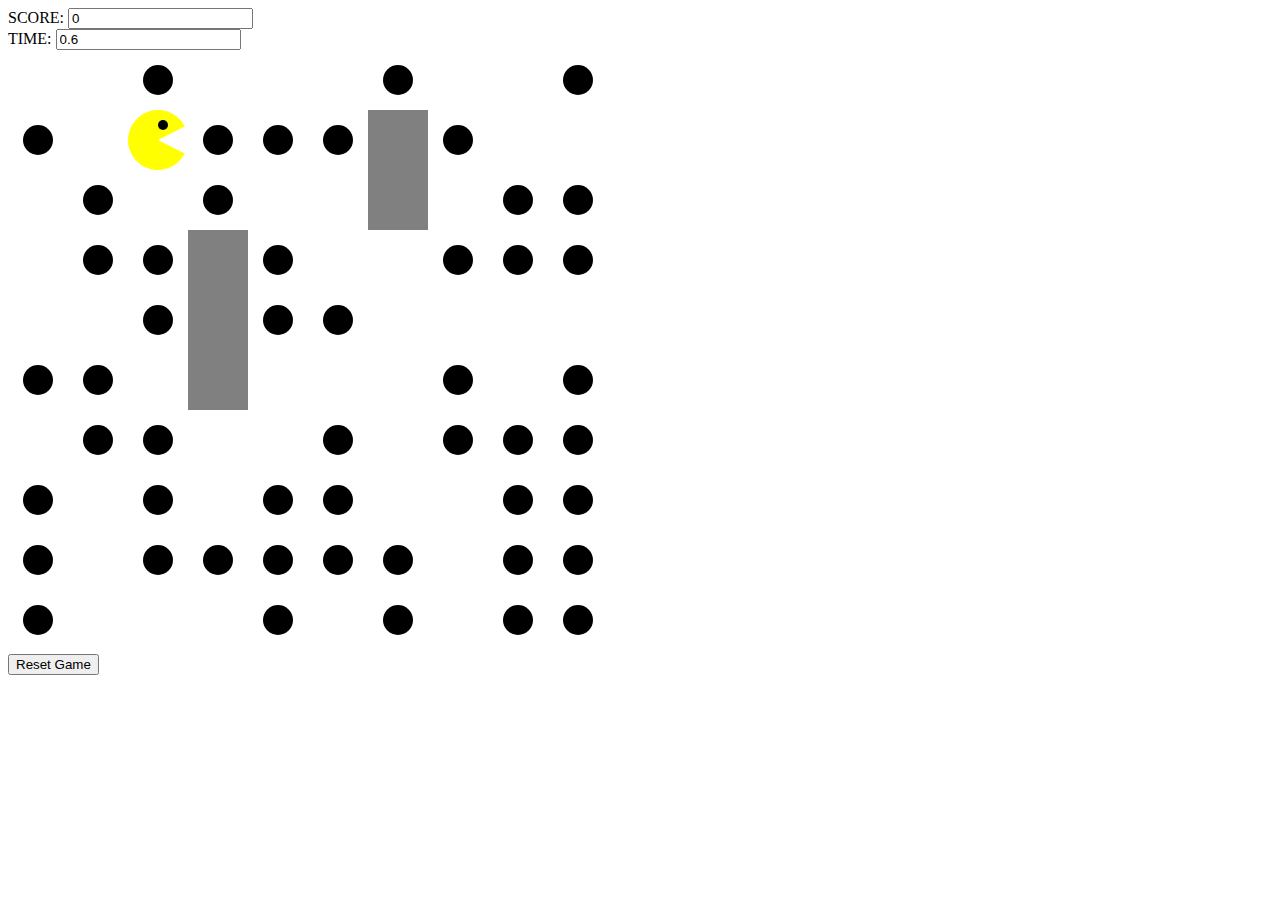
==== tempGameOp.html @ f91c4b78 "save prog in game" ====
<!DOCTYPE html>
<html>
    <head>
        <script src="./jquery-3.4.1.slim.min.js"></script>
        <script type="text/javascript" src="app.js"></script>
    </head>
    
    <body>
        <div id="score">
            <label for="lblScore">SCORE:</label>
            <input id="lblScore" type="text" />
        </div>
        <div id="time">
            <label for="lblTime">TIME:</label>
            <input id="lblTime" type="text" />
        </div>
        <div id="game">
            <canvas id="canvas" height="600" width="600"></canvas>
        </div>
        <div>
            <button onclick="ResetGame()" id="reset_game">Reset Game</button>
        </div>
    </body>
</html>
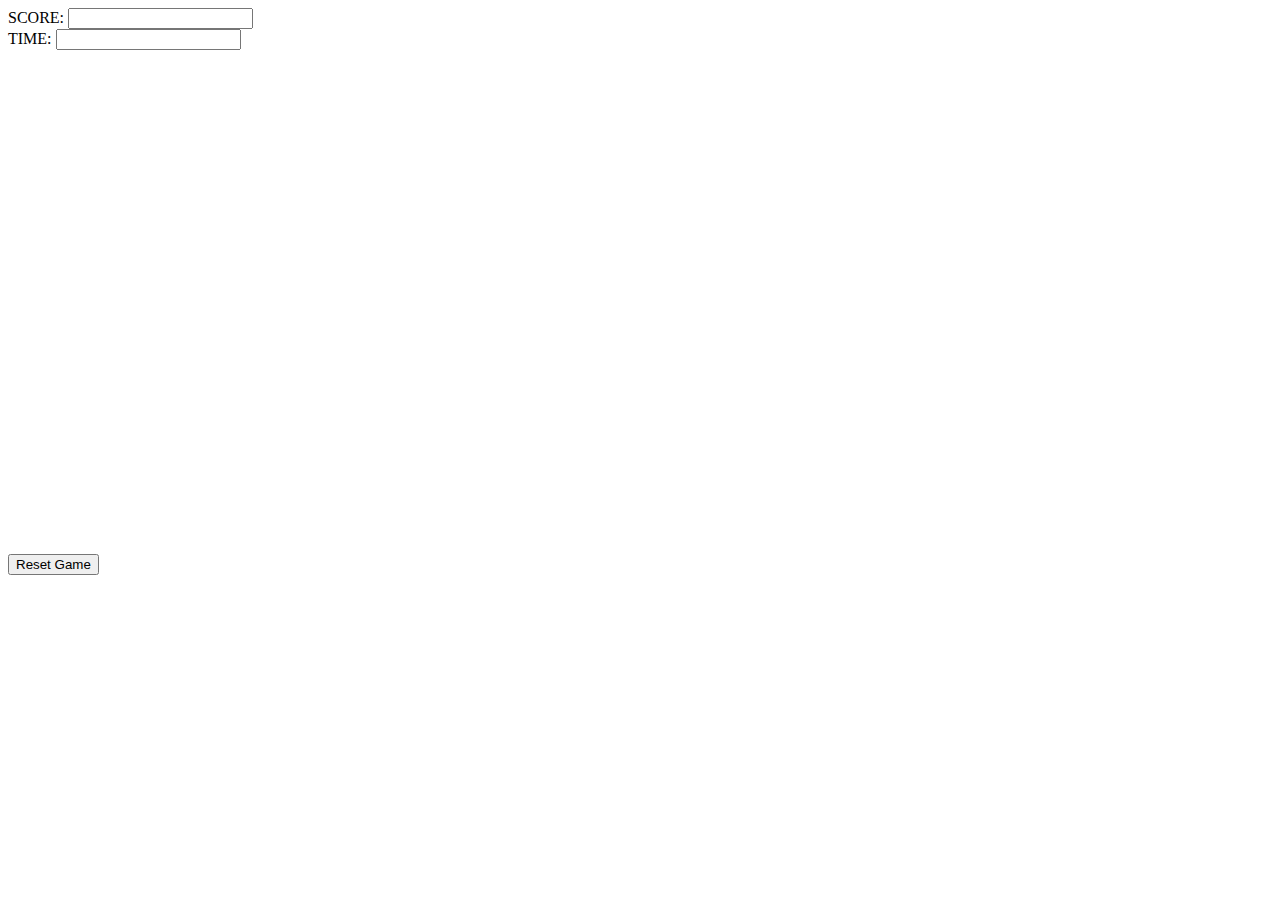
==== commit 12c2c624: "yesterdat samak" ====
--- a/tempGameOp.html
+++ b/tempGameOp.html
@@ -15,7 +15,7 @@
             <input id="lblTime" type="text" />
         </div>
         <div id="game">
-            <canvas id="canvas" height="600" width="600"></canvas>
+            <canvas id="canvas" style="position: relative; left: 25%;" height="500" width="500"></canvas>
         </div>
         <div>
             <button onclick="ResetGame()" id="reset_game">Reset Game</button>
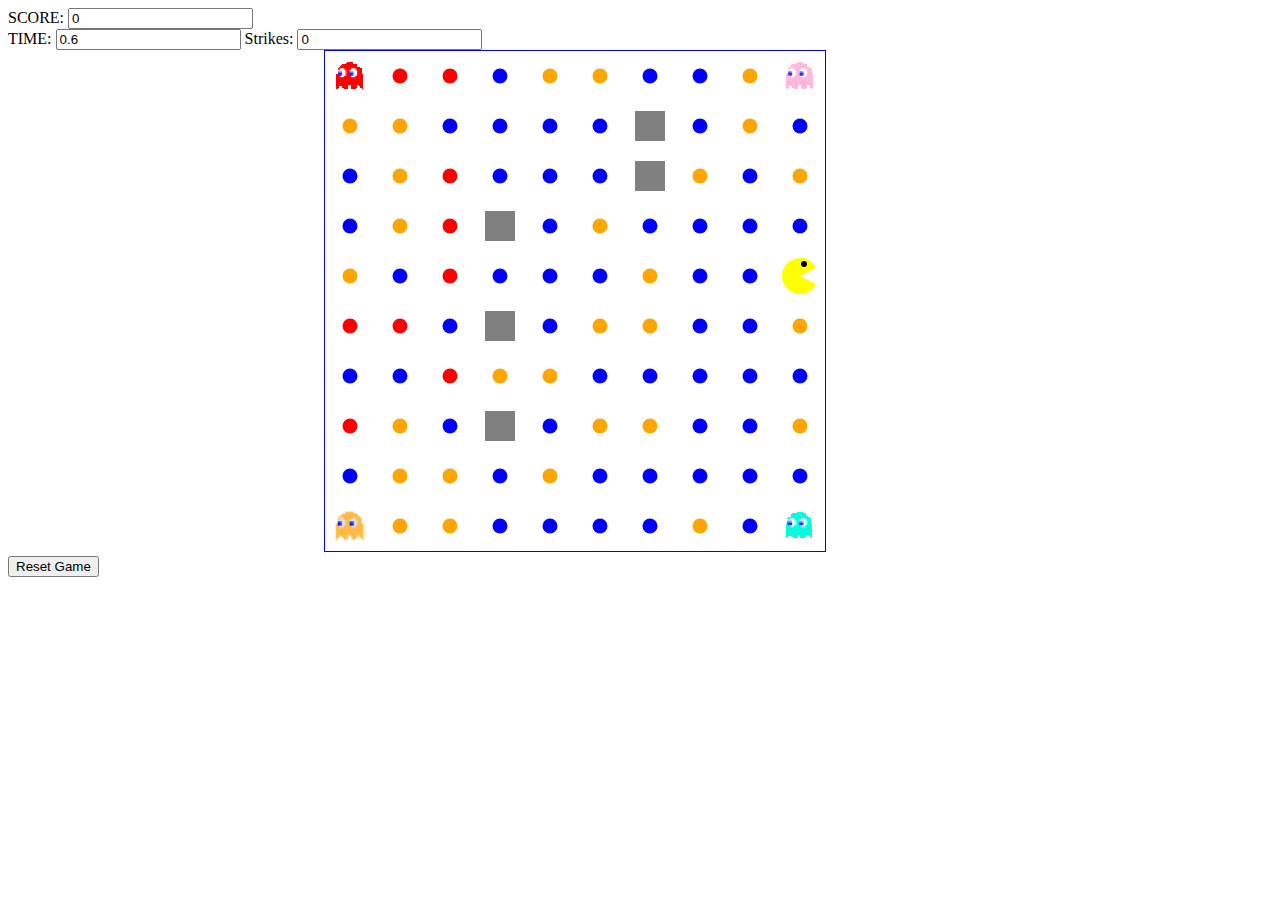
==== commit 262e6ff5: "end of logic" ====
--- a/tempGameOp.html
+++ b/tempGameOp.html
@@ -13,9 +13,11 @@
         <div id="time">
             <label for="lblTime">TIME:</label>
             <input id="lblTime" type="text" />
+            <label for="lblTime">Strikes:</label>
+            <input id="lblStrikes" type="text" />
         </div>
         <div id="game">
-            <canvas id="canvas" style="position: relative; left: 25%;" height="500" width="500"></canvas>
+            <canvas id="canvas" style="border:1px solid blue; position: relative; left: 25%;" height="500" width="500"></canvas>
         </div>
         <div>
             <button onclick="ResetGame()" id="reset_game">Reset Game</button>
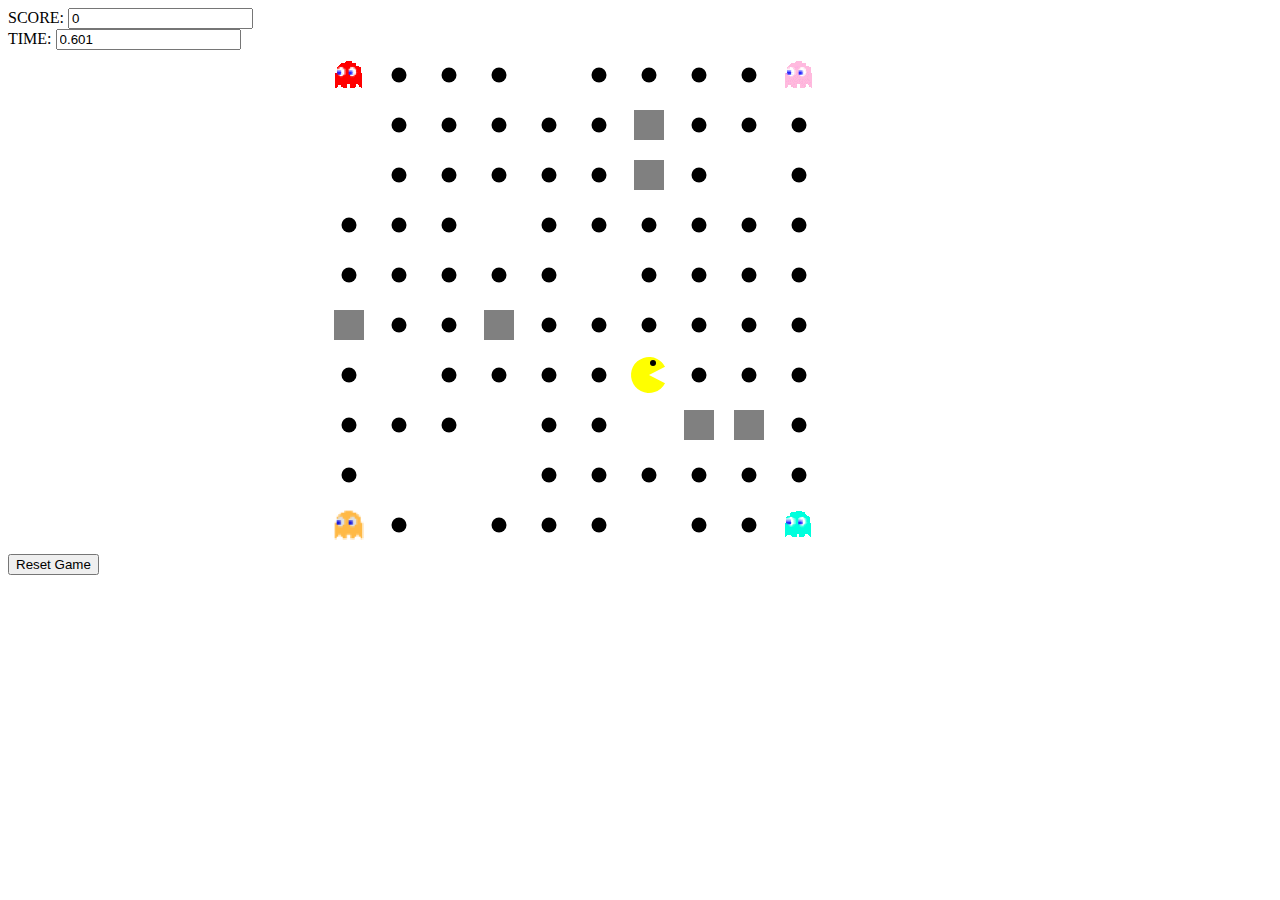
==== commit d97ad4f9: "Merge branch 'master' of https://github.com/SISE-Web-Development-Environments/assignment2-tal-koren" ====
--- a/tempGameOp.html
+++ b/tempGameOp.html
@@ -13,11 +13,9 @@
         <div id="time">
             <label for="lblTime">TIME:</label>
             <input id="lblTime" type="text" />
-            <label for="lblTime">Strikes:</label>
-            <input id="lblStrikes" type="text" />
         </div>
         <div id="game">
-            <canvas id="canvas" style="border:1px solid blue; position: relative; left: 25%;" height="500" width="500"></canvas>
+            <canvas id="canvas" style="position: relative; left: 25%;" height="500" width="500"></canvas>
         </div>
         <div>
             <button onclick="ResetGame()" id="reset_game">Reset Game</button>
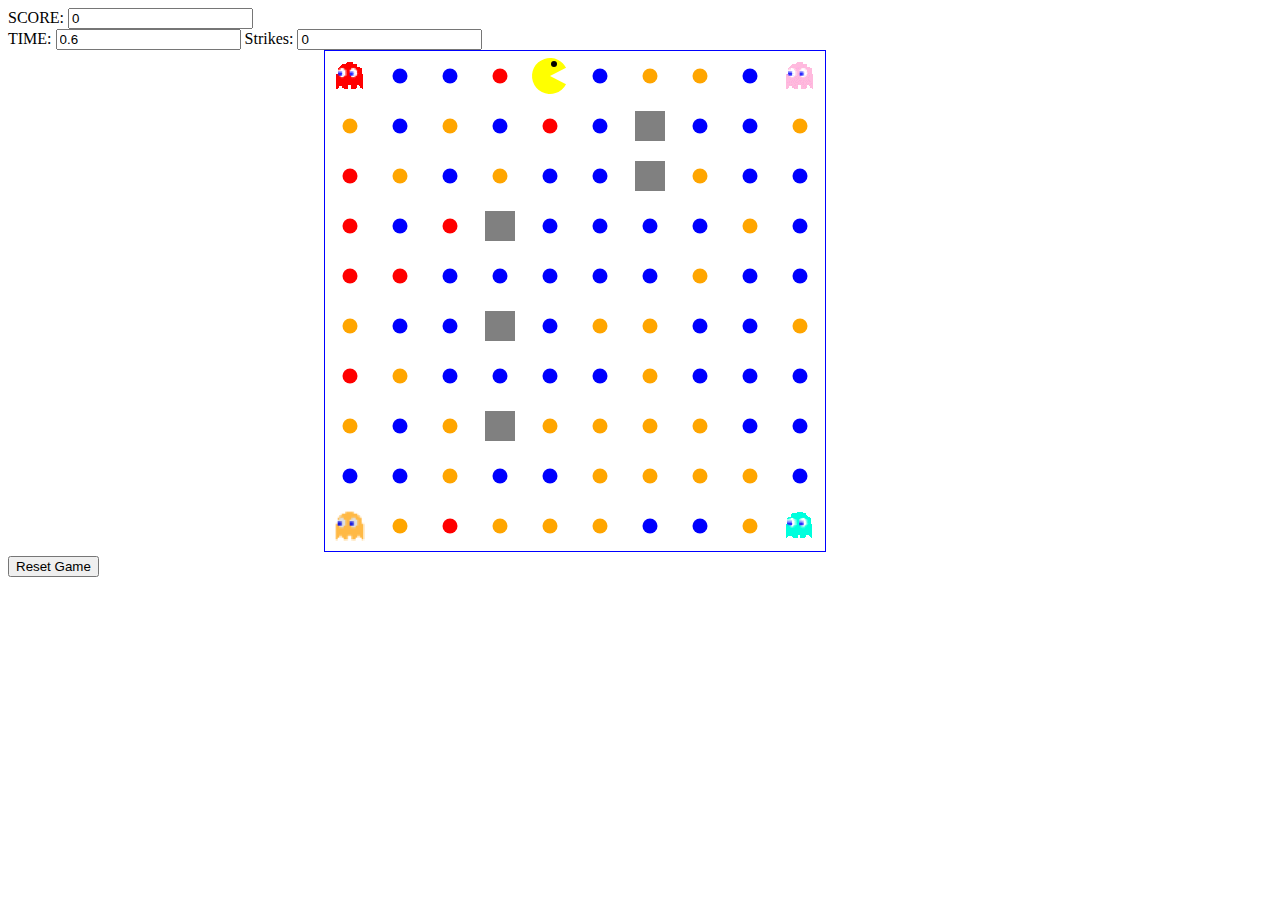
==== commit 7827acb9: "Merge branch 'master' of https://github.com/SISE-Web-Development-Environments/assignment2-tal-koren" ====
--- a/tempGameOp.html
+++ b/tempGameOp.html
@@ -13,9 +13,11 @@
         <div id="time">
             <label for="lblTime">TIME:</label>
             <input id="lblTime" type="text" />
+            <label for="lblTime">Strikes:</label>
+            <input id="lblStrikes" type="text" />
         </div>
         <div id="game">
-            <canvas id="canvas" style="position: relative; left: 25%;" height="500" width="500"></canvas>
+            <canvas id="canvas" style="border:1px solid blue; position: relative; left: 25%;" height="500" width="500"></canvas>
         </div>
         <div>
             <button onclick="ResetGame()" id="reset_game">Reset Game</button>
